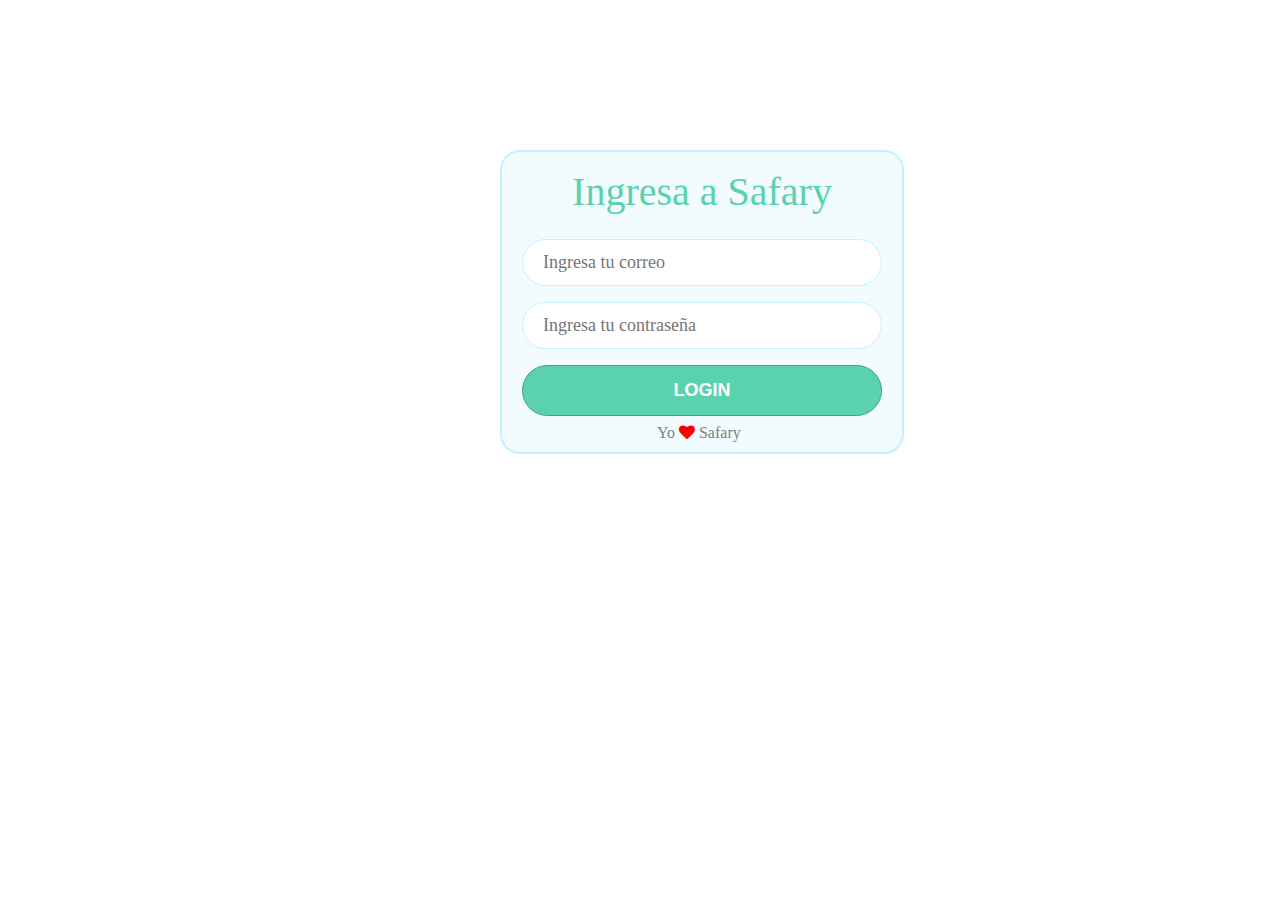
==== login/index.html @ e8718ab7 "4to" ====
<!DOCTYPE html>
<html lang="en">

<head>
  <meta charset="UTF-8">
  <meta name="viewport" content="width=device-width, initial-scale=1.0">
  <meta http-equiv="X-UA-Compatible" content="ie=edge">
  <link rel="stylesheet" href="stylesheet.css">
  <link rel="stylesheet" href="https://cdnjs.cloudflare.com/ajax/libs/font-awesome/4.7.0/css/font-awesome.min.css">
  <title>Login</title>
</head>

<body>
  <main>
    <div class="principal-login">
      <header>
        <h1>Ingresa a Safary</h1>
      </header>
      <form>
        <div class="contenedor">
          <input type="text" placeholder="Ingresa tu correo" name="mail" required>
          <input type="password" placeholder="Ingresa tu contraseña" name="psw" required>
          <button type="submit">LOGIN</button>
          <label class="labeluno">Yo</label>
          <i class="fa fa-heart"></i>
          <label class="labeldos">Safary</label>
        </div>
      </form>
    </div>
    </div>
  </main>
</body>

</html>
---- login/stylesheet.css ----
body {
  margin: 0;
}

h1 {
  font-weight: normal;
  text-align: center;
  font-family: Roboto;
  font-style: normal;
  margin: auto;
  padding: 15px;
  color: #5AD2AE;
}

p {
  color: #FFFFFF;
  font-family: Roboto;
  font-style: normal;
  font-weight: normal;
  text-align: center;
  margin-top: auto;
  font-size: 15px;
  font-weight: bold;
}

.principal-login {
  margin-top: 150px;
  margin-left: 500px;
  margin-bottom: 20%;
  height: 300px;
  width: 400px;
  background: #F2FCFF;
  border: 2px solid #C3F1FF;
  border-radius: 20px;
}

.principal-login h1 {
  font-family: Roboto;
  font-style: normal;
  font-weight: normal;
  font-size: 40px;
  line-height: 49px;
  color: #5AD2AE;
}

.contenedor input {
  background: #FFFFFF;
  border: 1px solid #C3F1FF;
  box-sizing: border-box;
  border-radius: 40px;
  width: 100%;
  padding: 12px 20px;
  margin: 8px 0;
  display: inline-block;
  width: 90%;
  height: 90%;
  margin-left: 20px;
  font-family: Roboto;
  font-style: normal;
  font-weight: normal;
  font-size: 18px;
}

.contenedor button {
  background: #5AD2AE;
  border: 1px solid #469F85;
  box-sizing: border-box;
  border-radius: 40px;
  padding: 14px 20px;
  margin: 8px 0;
  margin-left: 20px;
  cursor: pointer;
  width: 90%;
  height: 90%;
  font-style: normal;
  font-weight: bold;
  font-size: 18px;
  color: white;
}

i {
  color: red;
}

.labeluno {
  margin-left: 155px;
  color: grey;
}

.labeldos {
  color: grey;
}
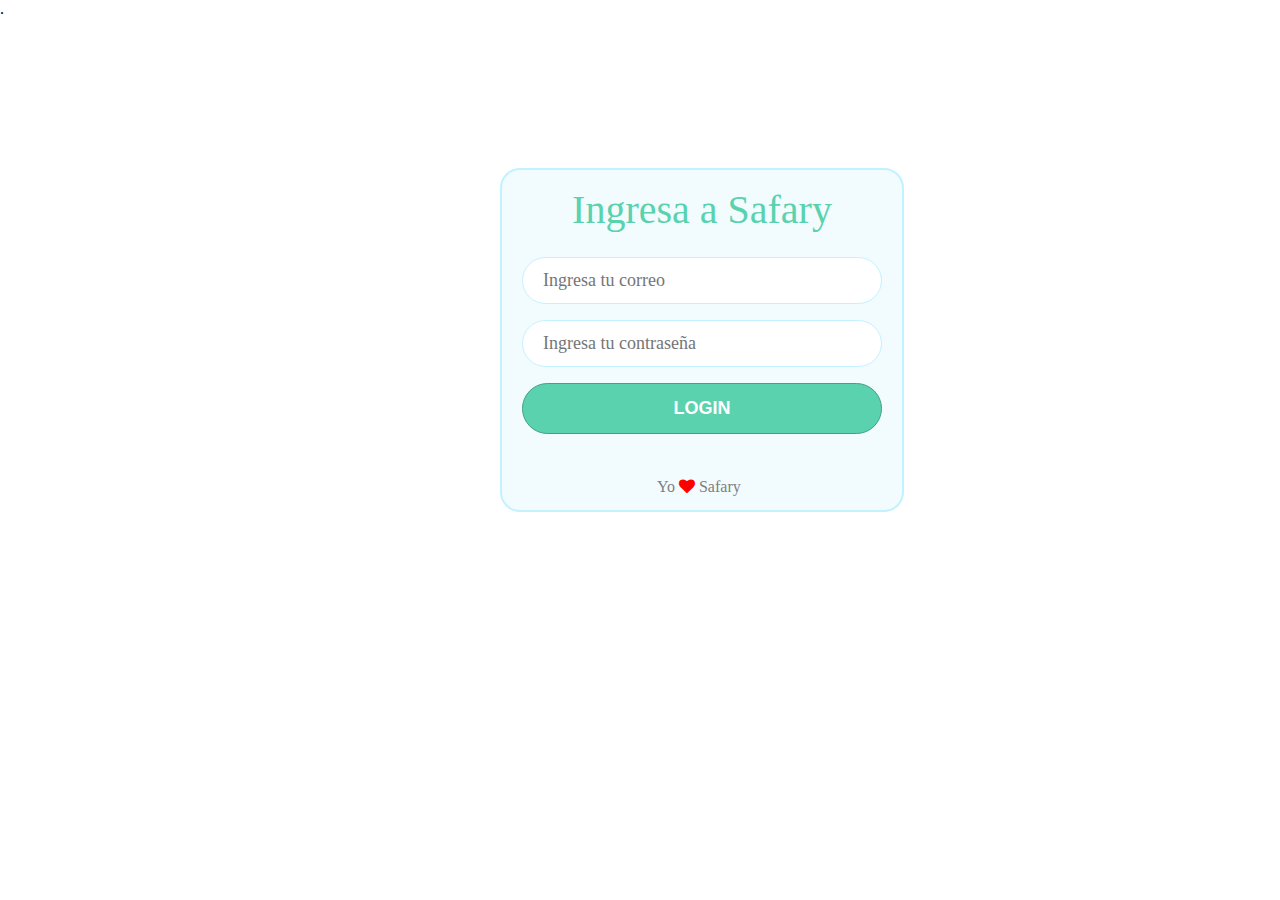
==== commit 278e8e68: "commit final" ====
--- a/login/index.html
+++ b/login/index.html
@@ -11,16 +11,18 @@
 </head>
 
 <body>
-  <main>
+  <main>.
     <div class="principal-login">
       <header>
         <h1>Ingresa a Safary</h1>
       </header>
       <form>
         <div class="contenedor">
-          <input type="text" placeholder="Ingresa tu correo" name="mail" required>
-          <input type="password" placeholder="Ingresa tu contraseña" name="psw" required>
-          <button type="submit">LOGIN</button>
+          <input id="mail" type="text" placeholder="Ingresa tu correo" name="mail" required>
+          <input id="psw" type="password" placeholder="Ingresa tu contraseña" name="psw" required>
+          <button id="login" type="button">LOGIN</button>
+          <label id="msglogin"></label>
+          <br></br>
           <label class="labeluno">Yo</label>
           <i class="fa fa-heart"></i>
           <label class="labeldos">Safary</label>
@@ -30,5 +32,6 @@
     </div>
   </main>
 </body>
+<script src="validador.js"></script>
 
 </html>
--- a/login/stylesheet.css
+++ b/login/stylesheet.css
@@ -27,7 +27,7 @@
   margin-top: 150px;
   margin-left: 500px;
   margin-bottom: 20%;
-  height: 300px;
+  height: 340px;
   width: 400px;
   background: #F2FCFF;
   border: 2px solid #C3F1FF;
@@ -90,3 +90,11 @@
 .labeldos {
   color: grey;
 }
+#msglogin{
+  color: red;
+  margin-left: 95px;
+  font-size: 17px;
+  font-family: Roboto;
+  font-style: normal;
+  font-weight: bold;
+}
